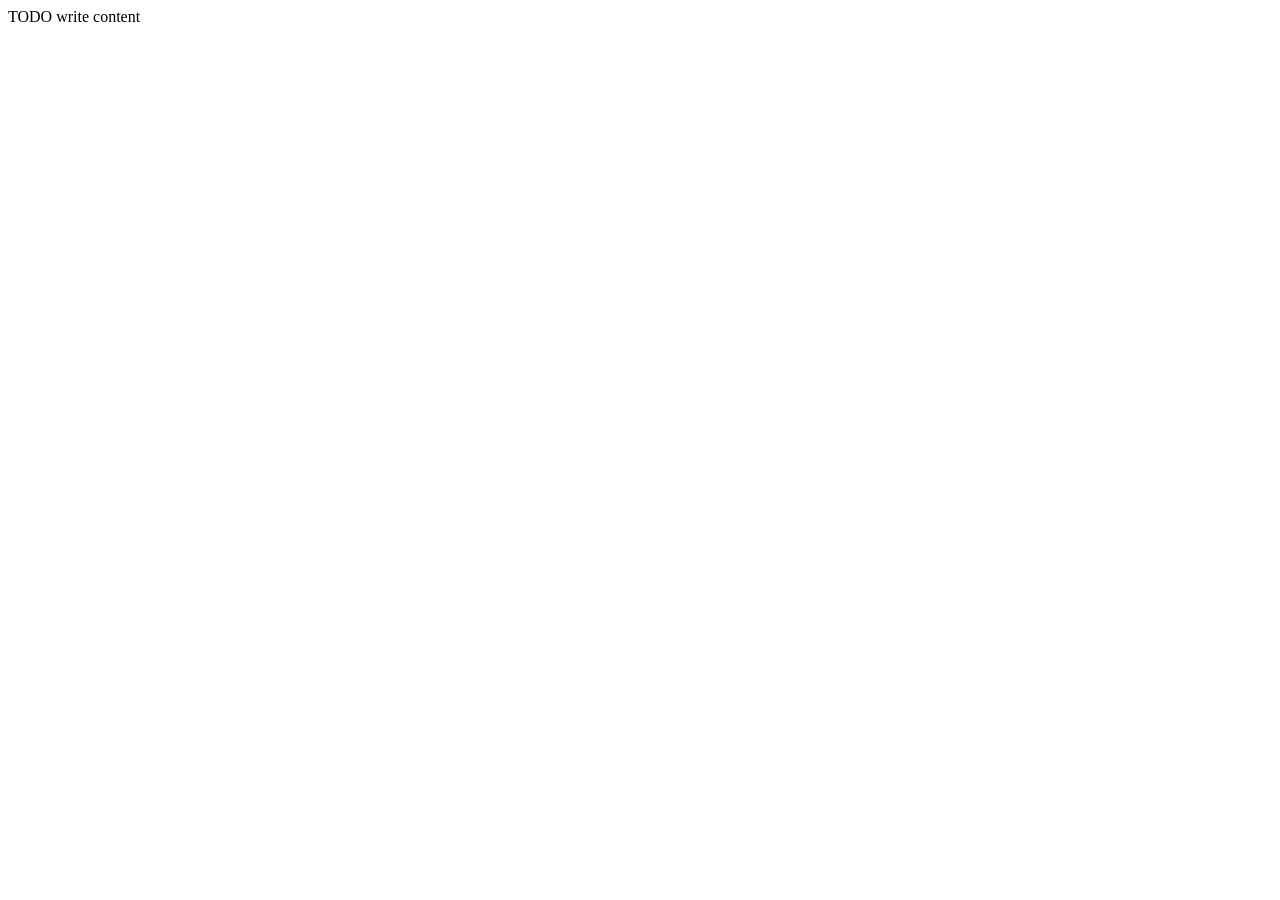
==== TechShop_Santiago/src/main/resources/templates/login.html @ c7132305 "sem9" ====
<!DOCTYPE html>
<!--
Click nbfs://nbhost/SystemFileSystem/Templates/Licenses/license-default.txt to change this license
Click nbfs://nbhost/SystemFileSystem/Templates/Other/html.html to edit this template
-->
<html>
    <head>
        <title>TODO supply a title</title>
        <meta charset="UTF-8">
        <meta name="viewport" content="width=device-width, initial-scale=1.0">
    </head>
    <body>
        <div>TODO write content</div>
    </body>
</html>
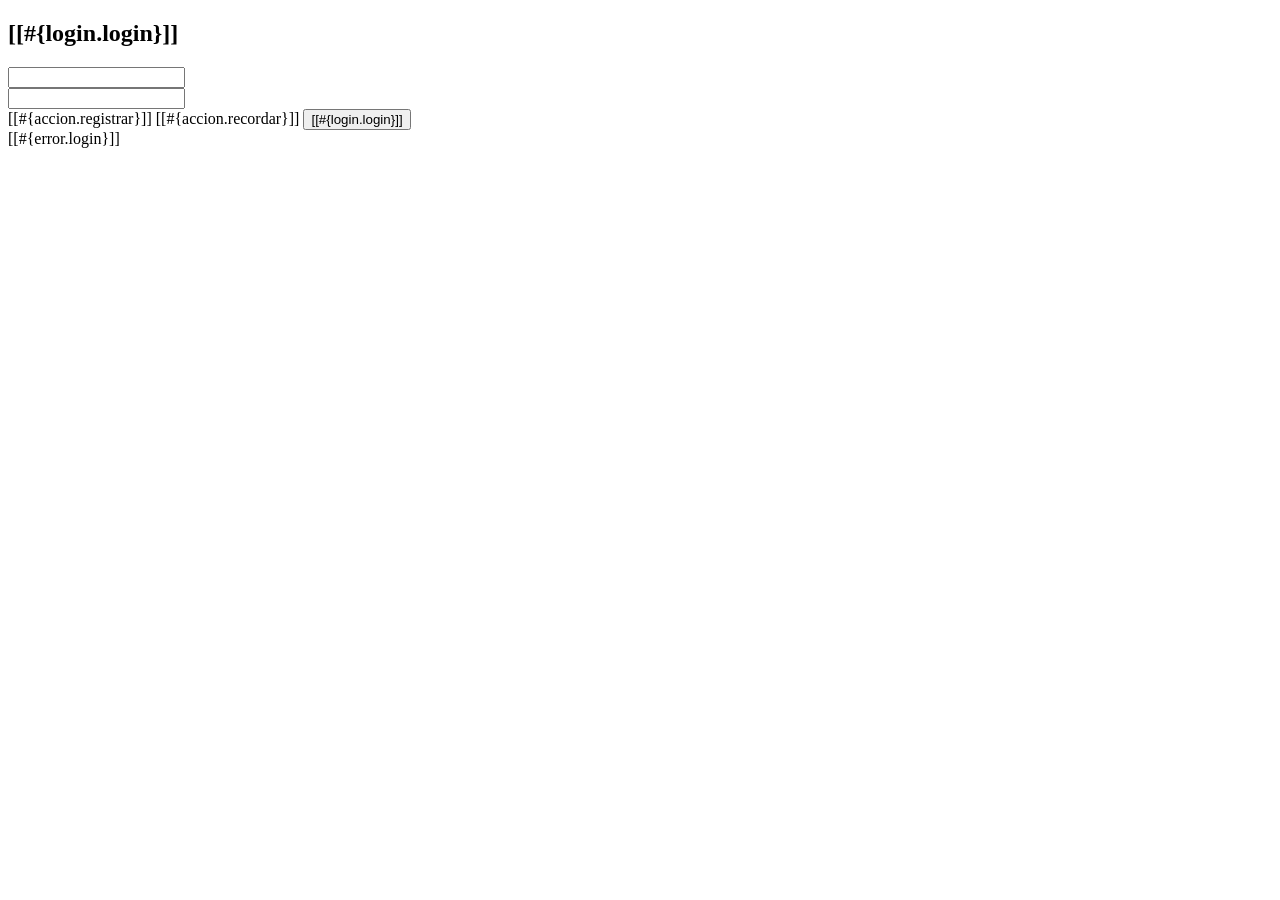
==== commit 5b9686dc: "semana10 funcional" ====
--- a/TechShop_Santiago/src/main/resources/templates/login.html
+++ b/TechShop_Santiago/src/main/resources/templates/login.html
@@ -1,15 +1,92 @@
 <!DOCTYPE html>
-<!--
-Click nbfs://nbhost/SystemFileSystem/Templates/Licenses/license-default.txt to change this license
-Click nbfs://nbhost/SystemFileSystem/Templates/Other/html.html to edit this template
--->
-<html>
-    <head>
-        <title>TODO supply a title</title>
-        <meta charset="UTF-8">
-        <meta name="viewport" content="width=device-width, initial-scale=1.0">
-    </head>
-    <body>
-        <div>TODO write content</div>
-    </body>
-</html>
+<html xmlns="http://www.w3.org/1999/xhtml"
+      xmlns:th="http://www.thymeleaf.org"
+      xmlns:sec="http://www.thymeleaf.org/thymeleaf-extras-springsecurity6">
+<head th:replace="~{general/fragmentos :: head}"/>
+<body>
+
+    <header th:replace="~{general/fragmentos :: header}"/>
+
+    <div class="row my-5">
+        <div class="col-md-4 offset-md-4">
+            <div class="card">
+
+                <div class="card-header bg-success text-white text-center">
+                    <h2>[[#{login.login}]]</h2>
+                </div>
+
+                <div class="card-body">
+
+                    <form method="POST" th:action="@{/login}">
+
+                        <!-- Formulario y campos -->
+                        <div class="row my-3">
+                            <label for="username" class="col-md-1 my-auto">
+                                <i class="fas fa-user-lock"></i>
+                            </label>
+
+                            <div class="col-md-11 my-auto">
+                                <input class="form-control"
+                                       id="username"
+                                       type="text"
+                                       name="username"
+                                       th:placeholder="#{login.username}"/>
+                            </div>
+                        </div>
+
+                        <div class="row my-3">
+                            <label for="password" class="col-md-1 my-auto">
+                                <i class="fas fa-key"></i>
+                            </label>
+
+                            <div class="col-md-11 my-auto">
+                                <input class="form-control"
+                                       id="password"
+                                       type="password"
+                                       name="password"
+                                       th:placeholder="#{login.password}"/>
+                            </div>
+                        </div>
+
+                        <!-- Botones y enlaces -->
+                        <div class="d-flex justify-content-around mt-4">
+
+                            <!-- Enlace de registro (con estilo de botón) -->
+                            <a th:href="@{/registro/nuevo}" class="btn btn-primary">
+                                <i class="fas fa-user-plus"></i>
+                                [[#{accion.registrar}]]
+                            </a>
+
+                            <!-- Enlace para recordar contraseña -->
+                            <a th:href="@{/registro/recordar}" class="btn btn-info">
+                                <i class="fas fa-envelope"></i>
+                                [[#{accion.recordar}]]
+                            </a>
+
+                            <!-- Botón para enviar el formulario -->
+                            <button class="btn btn-success" type="submit">
+                                <i class="fas fa-sign-in-alt"></i>
+                                [[#{login.login}]]
+                            </button>
+
+                        </div>
+
+                    </form>
+
+                </div>
+            </div>
+
+            <!-- Manejo de Errores -->
+            <div th:if="${param.error != null}"
+                 class="alert alert-danger mt-3 text-center"
+                 role="alert">
+                [[#{error.login}]]
+            </div>
+
+        </div>
+    </div>
+
+    <footer th:replace="~{general/fragmentos :: footer}"/>
+
+</body>
+</html>
